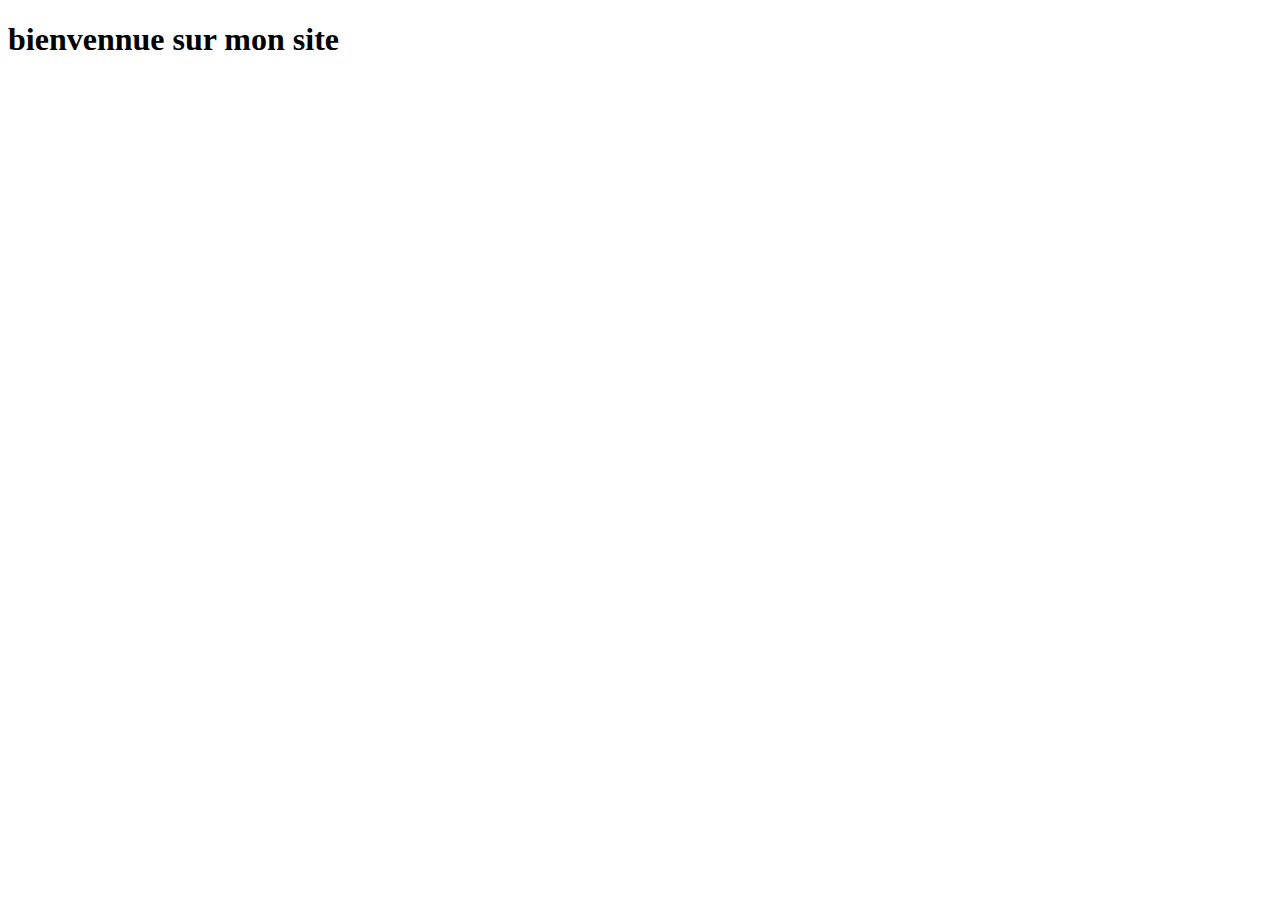
==== index.html @ 5acd4ec7 "initialisation de mon projet" ====
<!DOCTYPE html>
<html lang="en">
<head>
    <meta charset="UTF-8">
    <meta name="viewport" content="width=, initial-scale=1.0">
    <title>Document</title>
</head>
<body>
    <h1>bienvennue sur mon site</h1>
</body>
</html>
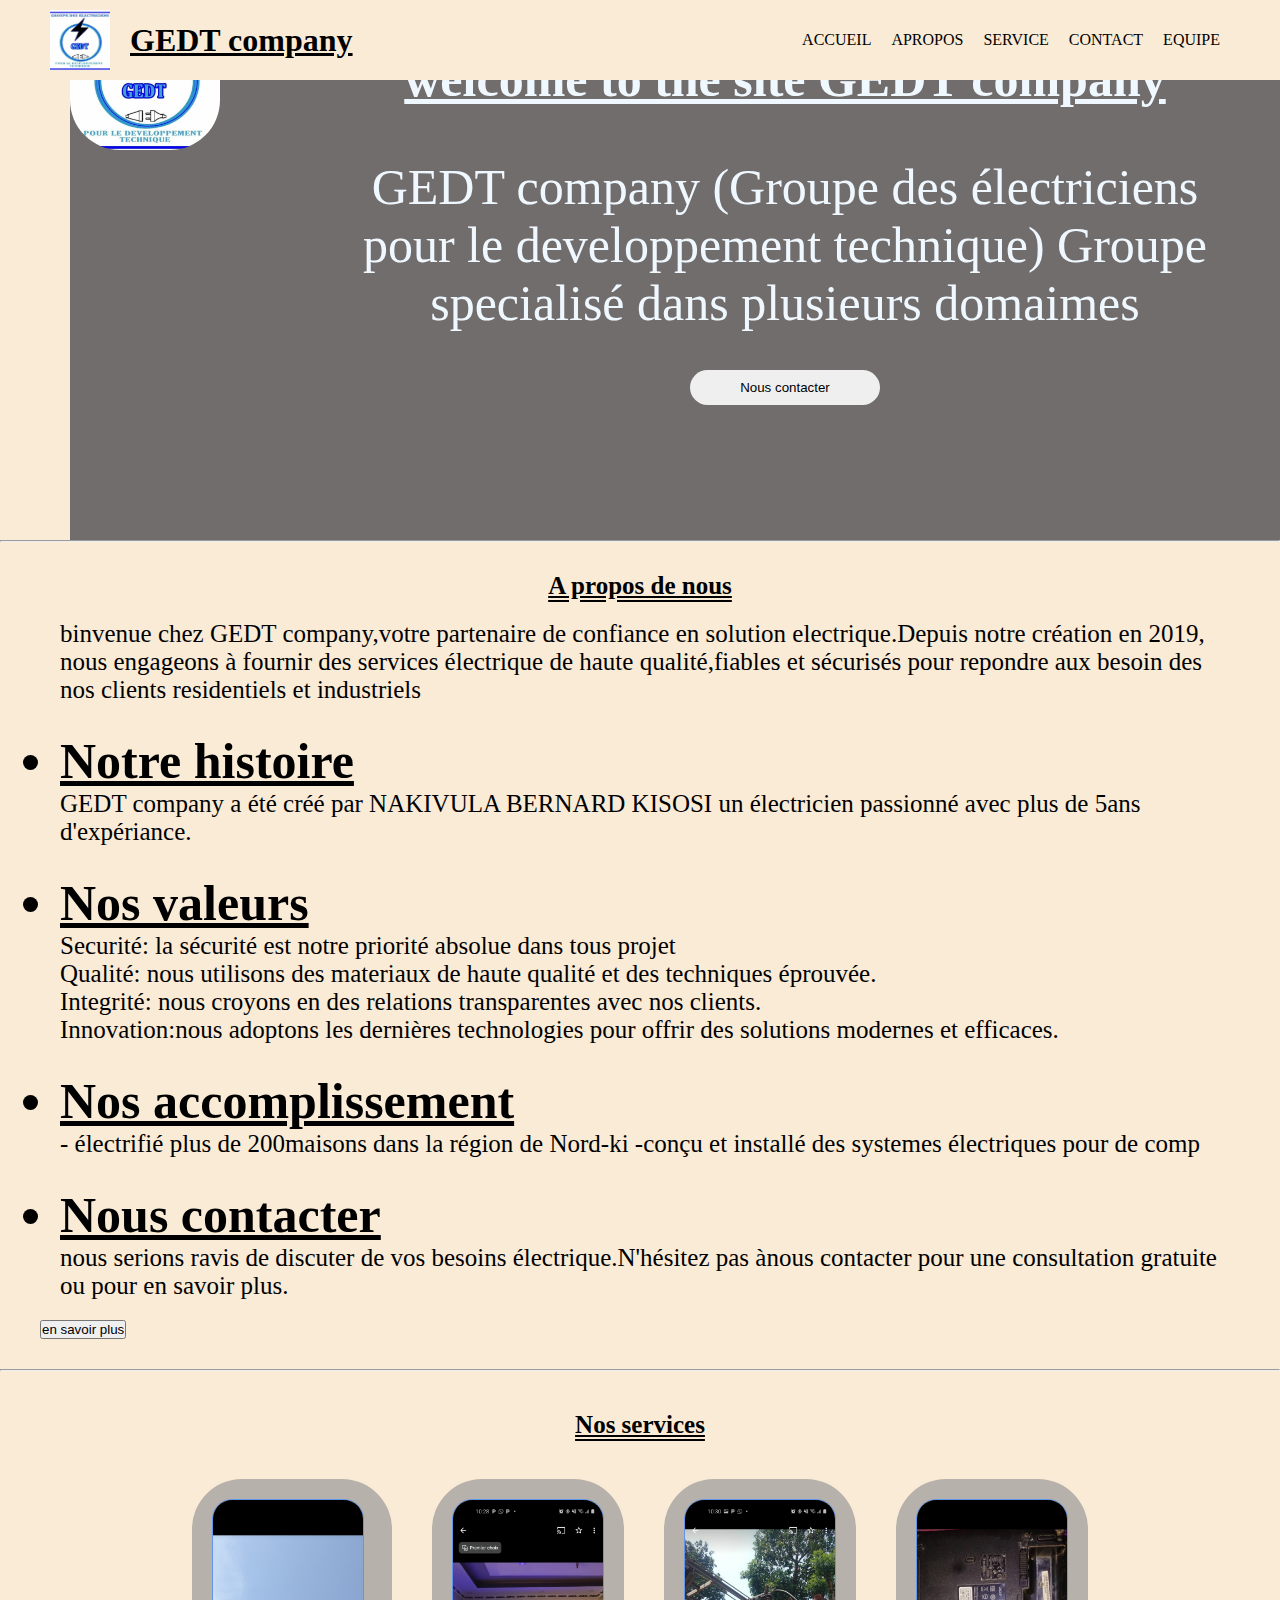
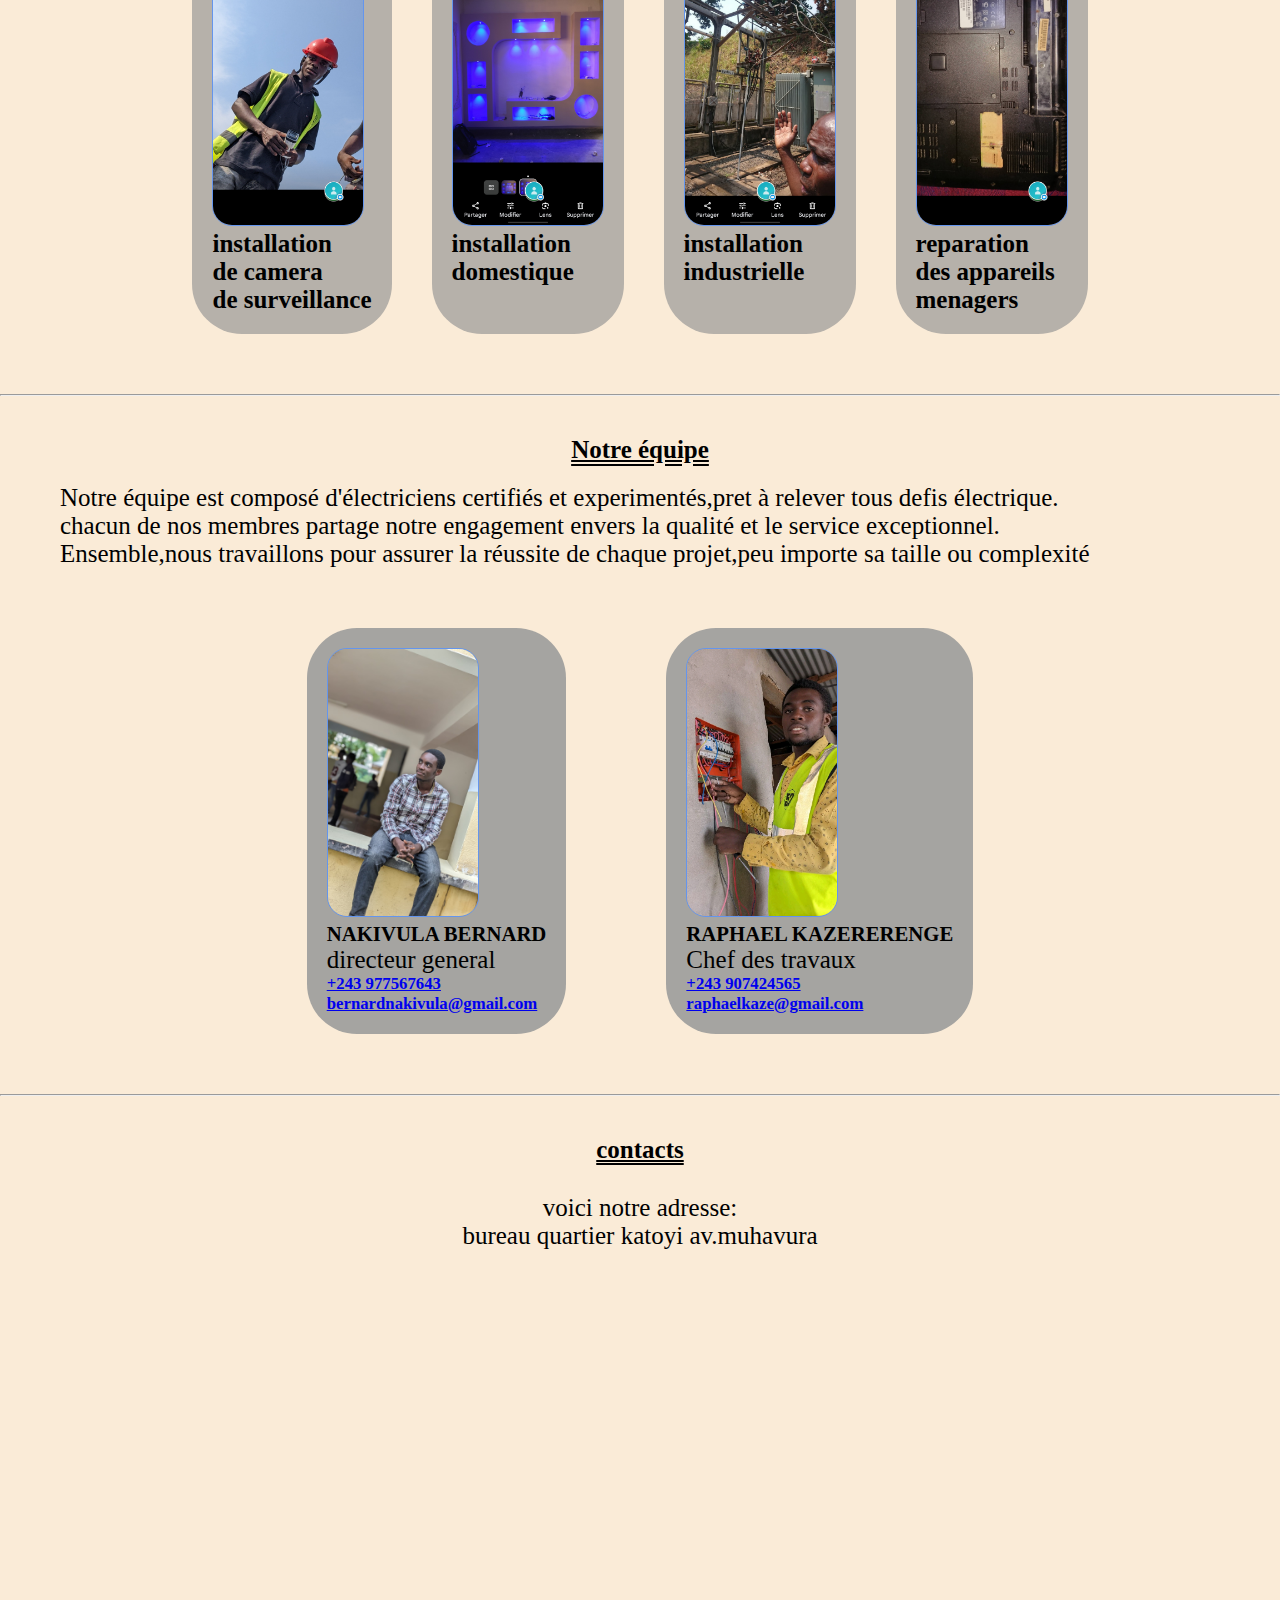
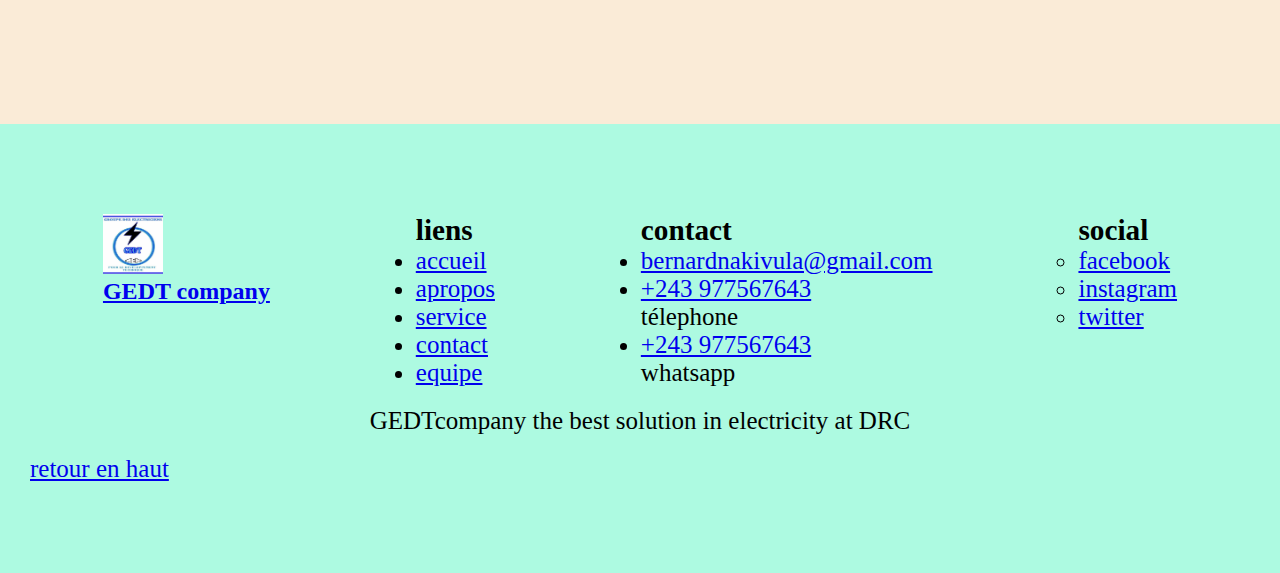
==== commit b14ca96b: "update" ====
--- a/index.html
+++ b/index.html
@@ -1,11 +1,193 @@
-<!DOCTYPE html>
-<html lang="en">
-<head>
-    <meta charset="UTF-8">
-    <meta name="viewport" content="width=, initial-scale=1.0">
-    <title>Document</title>
+<!DOCTYPE html><!-- spécifier le type de document  -->
+<html lang="en"><!-- balise racine de tout document HTML. Elle sert à définir le début et la fin d’un document HTML -->
+<head> <!--   partie essentielle du document HTML qui contient des informations méta (des métadonnées) -->
+    <meta charset="UTF-8"> <!--  spécifier l'encodage des caractères utilisés dans le document HTML  -->
+    <meta name="viewport" content="width=device-width, initial-scale=1.0"> <!--  contrôler la manière dont une page Web s’affiche sur les appareils mobiles et les écrans de différentes tailles. -->
+    <!-- lier le fichier css -->
+    <link rel="stylesheet" href="./css/style.CSS"> <!--  lier une feuille de style (fichier) CSS externe à une page HTML -->
+    <title>GEDT</title> <!--  définir le titre de la page Web -->
 </head>
-<body>
-    <h1>bienvennue sur mon site</h1>
-</body>
-</html>+<body> <!-- corps ou le contenu principal du document html  (les balise blocs, div,...) -->
+    <header class="header">
+        <!-- debut bloc header (en-tete)-->
+        <a class="/" href="./index.html">
+         <img class="logo" src="./images/Screenshot_20250109-135456_Photos.jpg" alt="">
+            <h1> GEDT company </h1>
+        </a>
+        <nav class="nav" ><!-- debut bloc navbar (menu de navigation) -->
+            <ul>
+                <li><a href="./index.html"> ACCUEIL </a></li>
+                <li><a href="./a propos.html"> APROPOS</a></li>
+                <li><a href="./service.html"> SERVICE</a></li>
+                <li><a href="./contact.html"> CONTACT </a> </li>
+                <li><a href="./equipe.html"> EQUIPE </a> </li>
+            </ul>
+        </nav><!--x /fin bloc navbar -->
+    </header> <!--x /fin bloc header x-->
+    <banner id="accueil" class="banner"> <!-- debut bannier -->
+        <div class="bg"></div>
+        <div class="textaline">
+        <div>
+            <img class="img" src ="./images/Screenshot_20250109-135456_Photos.jpg" alt="">
+        </div>
+        
+        <div class="container">
+            <h1 id="banniere"> welcome to the site GEDT company </h1>
+            <p id="banniere"> GEDT company (Groupe des électriciens pour le developpement technique) Groupe 
+                specialisé dans plusieurs domaimes
+            </p>
+            <br>
+            <a href="tel:+243 977567643"><input class="button" type="button" value="Nous contacter"></a>
+        </div>
+    </div>
+       
+    </banner> <!--x /fin bloc banner -->
+    <hr>
+    <main class="main"><!-- debut bloc main  (cartier) -->
+        <section class="section Apropos">
+            <h2> A propos de nous</h2>
+            <div class="apropos">
+            <p> binvenue chez GEDT company,votre partenaire de confiance en solution electrique.Depuis notre création en 2019,
+                <br>
+                nous engageons à fournir des services électrique de haute qualité,fiables et sécurisés pour repondre aux besoin des nos clients residentiels et industriels
+                <br><br> 
+                <h1><li>Notre histoire</li></h1>
+                GEDT company a été créé par NAKIVULA BERNARD KISOSI un électricien passionné avec plus de 5ans d'expériance.
+                <br><br>
+                <h1><li> Nos valeurs</li></h1>
+                Securité: la sécurité est notre priorité absolue dans tous projet                                            
+                <br>
+                Qualité: nous utilisons des materiaux de haute qualité et des techniques éprouvée.                            
+                <br>
+                Integrité: nous croyons en des relations transparentes avec nos clients.                                      
+                <br>
+                Innovation:nous adoptons les dernières technologies pour offrir des solutions modernes et efficaces.
+                <br><br>
+                <h1><li>Nos accomplissement</li></h1>
+                - électrifié plus de 200maisons dans la région de Nord-ki
+                -conçu et installé des systemes électriques pour de comp
+                <br><br>
+                <h1><li>Nous contacter</li></h1>
+                nous serions ravis de discuter de vos besoins électrique.N'hésitez pas ànous contacter pour une consultation
+                 gratuite ou pour en savoir plus.
+            </p>
+        </div>
+            <a href="./a propos.html"><input type="button" value="en savoir plus"></a>
+        </section> 
+   <hr>
+        <section class=" section service">
+            <h2>Nos services</h2>
+            <div class="nosservices">
+                <div class="contenu1">
+                    <div class="content1">
+                        <div class="col1">
+                            <div class="imgcontain1">
+                                <img class="img2"  src="./images/camera.jpg" alt="">
+                            </div>
+                            <h5>installation <br> de camera <br> de surveillance</h5>
+        
+                        </div>
+                        <div class="col1">
+                            <div class="imgcontain1" >
+                                <img class="img2" src="./images/kis.jpg" alt="">
+                            </div>
+                            <h5>installation <br> domestique</h5>
+                            </div>
+                            <div class="col1">
+                                <div class="imgcontain1" >
+                                    <img class="img2" src="./images/indus.jpg" alt="">
+                                </div>
+                                <h5>installation <br> industrielle</h5>
+                                </div>
+                                <div class="col1">
+                                    <div class="imgcontain1" >
+                                        <img class="img2" src="./images/appareil.jpg" alt="">
+                                    </div>
+                                    <h5>reparation <br> des  appareils <br> menagers</h5>
+                                    </div>
+                                </div>
+                                </div>
+        </section>
+        <hr>
+        <section class=" section equipe">
+            <h2>Notre équipe</h2>
+            <p class="apropos">Notre équipe est composé d'électriciens certifiés et experimentés,pret à relever tous defis électrique.
+                <br>
+               chacun de nos membres partage notre engagement envers la qualité et le service exceptionnel.
+                <br>
+               Ensemble,nous travaillons pour assurer la réussite de chaque projet,peu importe sa taille ou complexité
+             </p>
+             <div class="contenu">
+                <div class="content">
+                    <div class="col">
+                        <div class="imgcontain">
+                            <img class="img1"  src="./images/bernard.jpg" alt="">
+                        </div>
+                        <h5>NAKIVULA BERNARD</h5>
+                        <p>directeur general</p>
+                        <h6><a href="tel">+243 977567643</a></h6>
+                        <h6><a href="email">bernardnakivula@gmail.com</a>
+                        </h6>
+                    </div>
+                    <div class="col">
+                        <div class="imgcontain" >
+                            <img class="img1" src="./images/kazer.jpg" alt="">
+                        </div>
+                        <h5>RAPHAEL KAZERERENGE</h5>
+                        <P>Chef des travaux</P>
+                        <h6><a href="tel">+243 907424565</a></h6>
+                        <h6><a href="email">raphaelkaze@gmail.com</a></h6>
+                    </div> 
+                </div>
+             </div>
+        </section>
+        <hr>
+        <section class=" section contact">
+            <h2>contacts</h2>
+            <div class="iframe" >
+            <P id="block">voici notre adresse:
+                <br>
+                bureau quartier katoyi av.muhavura 
+            </P>
+        <iframe src="https://www.google.com/maps/embed?pb=!1m14!1m12!1m3!1d3988.1500771022806!2d29.20531567386803!3d-1.6569365983276718!2m3!1f0!2f0!3f0!3m2!1i1024!2i768!4f13.1!5e0!3m2!1sfr!2scd!4v1736551688279!5m2!1sfr!2scd" width="900px" height="400px" style="border:0;" allowfullscreen="" loading="lazy" referrerpolicy="no-referrer-when-downgrade"></iframe>
+    </div>
+        </section>
+    </main> <!--x /fin bloc main -->
+    <footer class="footer"><!-- debut bloc footer -->
+
+       <div class="liens">
+        <ol>
+        <img class="photos" src="./images/Screenshot_20250109-135456_Photos.jpg" alt="">
+        <a class="/" href="./index.html">
+               <h2> GEDT company </h2>
+           </a>
+        </ol>
+        
+        <ul id="social">
+        <h3>liens</h3>
+            <li><a href="index.html"> accueil </a></li>
+            <li><a href="./a propos.html"> apropos </a></li>
+            <li><a href="./service.html"> service</a></li>
+            <li><a href="./contact.html"> contact </a> </li>
+            <li><a href="./equipe.html"> equipe </a> </li>
+        </ul>
+        <ul id="social">
+            <h3>contact</h3>
+            <li><a href="https://mail.google.com/">bernardnakivula@gmail.com</a></li>
+            <li><a href="tel:+243 977567643">+243 977567643 </a><p>télephone</p></li>
+            <li><a href="https://web.whatsapp.com/">+243 977567643 </a><p>whatsapp</p></li>
+        </ul>
+    <ul id="social">
+        <h3>social</h3>
+        <ul>
+        <li><a href="https://m.facebook.com">facebook</a></li>
+        <li><a href="https://www.instagram.com">instagram</a></li>
+        <li><a href="http://mobile.twitter.com">twitter</a></li>
+    </ul>
+      </div>
+      <p class="fin"> GEDTcompany the best solution in electricity at DRC</p>
+        <a id="kazer" href="#accueil"> retour en haut</a>
+    
+    </footer><!--x /fin bloc footer -->
+</body><!--x /fin de contenu -->
+</html><!--x /fin document html -->--- a/css/style.CSS
+++ b/css/style.CSS
@@ -0,0 +1,233 @@
+body,  *{
+    margin: 0;
+    padding: 0;
+}
+.header {
+    position: fixed;
+    top: 0px;
+    left: 0px;
+    right: 0px;
+    padding: 10px 50px;
+    background-color: antiquewhite; 
+    display: flex;
+    justify-content: space-between;
+    align-items: center;
+    z-index: 2;
+
+}
+.header a {
+    display: flex;
+    color: black;
+    text-decoration: none;
+    align-items: center;
+   
+}
+.header .logo {
+    width: 60px;
+    height: 60px;
+    margin-right: 20px;
+}
+.nav ul{
+    display: flex;
+}
+.nav ul li{
+    padding: 0px 10px ;
+    list-style-type: none;
+    color: black;
+    
+}
+.nav ul li:hover {
+    color: yellow;
+    text-transform: uppercase;
+}
+.nav ul li a:hover {
+    cursor: zoom-in;
+
+}
+.banner {
+    position: relative;
+    display: flex;
+    align-items: center;
+    height: 400px;
+    background-color: antiquewhite;
+    padding: 70px;
+    z-index: 1;
+    
+}
+.textaline{
+    position: absolute;
+    text-align: center;
+    display: flex;
+    background-color: rgb(113, 109, 109);
+    width: 100%;
+    height: 100%;
+}
+
+.banner .container {
+    padding: 0 100px;
+}
+.banner .img {
+    width: 150px;
+    height: 150px;
+    border-radius: 50px;
+}
+#banniere {
+    font-size: 50px;
+    color: aliceblue;
+    margin-top: 50px; 
+}
+.bg{
+    position: absolute;
+    background-image:  url("../images/nakist_20250111-101540_Photos.jpg") ;
+    background-repeat: no-repeat;
+    background-position: center;
+    background-size: cover;
+    background-attachment:fixed;
+    width: 100%;
+    height: 100%;
+    
+
+}
+    
+#block {
+    font-size: 25px;
+}
+.button {
+    text-align: center;
+    margin: 20px;
+    border: 0;
+    padding: 10px 50px;
+    border-radius:40px ;
+    text-align: center;
+}
+
+    
+
+.main {
+    text-align: left;
+    border-radius: 50px;
+}
+.main .section {
+    padding: 40px;
+}
+.main .section h2{
+    text-align: center;
+    font-size: 25px;
+    text-decoration-style: double;
+    text-decoration-line: underline;
+}
+
+.main .section.Apropos {
+   background-color: antiquewhite;
+    padding-block: 30px;
+   
+}
+.apropos {
+    font-size: 25px;
+    padding: 20px;
+}
+h1 {
+    text-decoration-line: underline;
+    text-decoration-style: solid;
+}
+.accomplissement{
+    display: flex;
+    margin-top: 30px;
+
+}
+
+.main .section.service {
+    background-color: antiquewhite;
+   
+}
+.main .section.equipe {
+    background-color: antiquewhite;
+   
+}
+.main .section.equipe .contenu{
+    display: flex;
+    justify-content: center;
+    margin-top: 20px;
+}
+.main .section.equipe .contenu .content{
+    display: flex;
+    justify-content: space-around;
+}
+.main .section.equipe .col{
+    display: block;
+    justify-content: center;
+    margin: 20px 50px;   
+    background-color: #a5a4a1;
+    border-radius: 50px;
+    padding: 20px;
+    font-size: 25px;
+}
+.main .imgcontain .img1{
+    text-align: center;
+    width: 150PX;
+    height: auto;
+    border-radius: 20px;
+    border: 1px solid cornflowerblue;
+
+}
+
+.main .section.contact {
+   background-color: antiquewhite;
+   text-align: center;
+}
+.iframe {
+    padding: 30px 0px;
+}
+.footer {
+   background-color: rgb(173, 250, 225);
+   padding: 90px 30px;
+    
+}
+.footer .liens {
+    display: flex;
+    justify-content: space-around;
+}
+.footer .photos {
+    width: 60px;
+    height: 60px;
+    margin-right: 20px;
+}
+.footer .fin {
+    text-align: center;
+    padding: 20px;
+    font-size: 25px;
+}
+#kazer{
+    font-size: 25px;
+
+}
+#social{
+    font-size: 25px;
+}
+.main .section.service .contenu1{
+    display: flex;
+    justify-content: center;
+    margin-top: 20px;
+}
+.main .section.service .contenu1 .content1{
+    display: flex;
+    justify-content: space-around;
+}
+.main .section.service .col1{
+    display: block;
+    justify-content: center;
+    margin: 20px;
+    background-color: #b6b1aa;
+    border-radius: 50px;
+    padding: 20px;
+
+}
+.main .imgcontain1 .img2{
+    width: 150PX;
+    height: auto;
+    border-radius: 20px;
+    border: 1px solid cornflowerblue;
+} 
+.main .section.service h5{
+    font-size: 25px;
+}   
